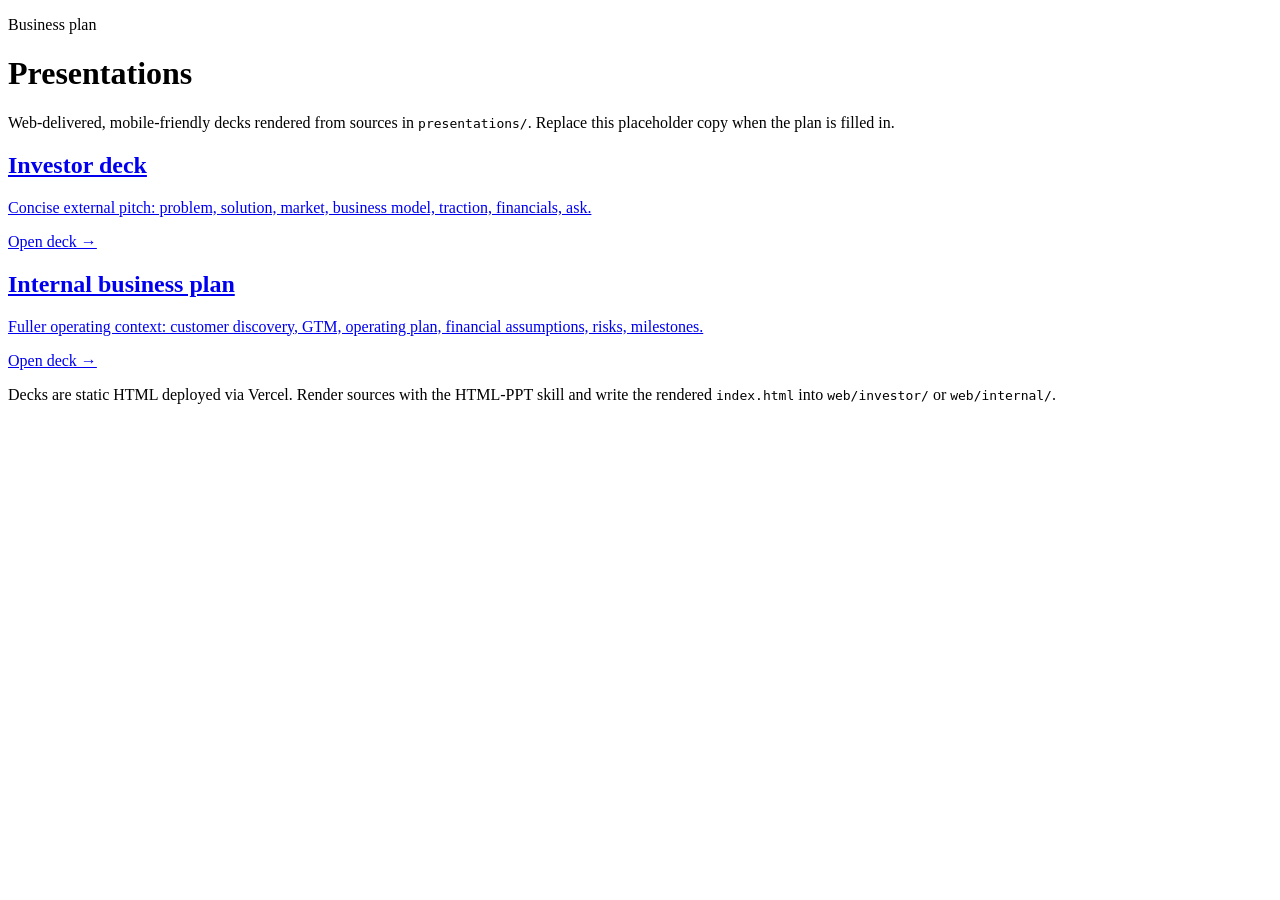
==== web/index.html @ 8c768024 "Initial commit" ====
<!doctype html>
<html lang="en">
  <head>
    <meta charset="utf-8" />
    <meta
      name="viewport"
      content="width=device-width, initial-scale=1, viewport-fit=cover"
    />
    <meta name="color-scheme" content="light dark" />
    <meta name="theme-color" content="#0b1220" />
    <meta name="robots" content="noindex" />
    <title>Business plan presentations</title>
    <link rel="stylesheet" href="/styles/site.css" />
  </head>
  <body>
    <main class="site">
      <header class="site__header">
        <p class="site__eyebrow">Business plan</p>
        <h1 class="site__title">Presentations</h1>
        <p class="site__lede">
          Web-delivered, mobile-friendly decks rendered from sources in
          <code>presentations/</code>. Replace this placeholder copy when the
          plan is filled in.
        </p>
      </header>

      <section class="site__decks" aria-label="Available decks">
        <a class="deck-card" href="/investor/">
          <h2 class="deck-card__title">Investor deck</h2>
          <p class="deck-card__desc">
            Concise external pitch: problem, solution, market, business model,
            traction, financials, ask.
          </p>
          <span class="deck-card__cta">Open deck →</span>
        </a>

        <a class="deck-card" href="/internal/">
          <h2 class="deck-card__title">Internal business plan</h2>
          <p class="deck-card__desc">
            Fuller operating context: customer discovery, GTM, operating plan,
            financial assumptions, risks, milestones.
          </p>
          <span class="deck-card__cta">Open deck →</span>
        </a>
      </section>

      <footer class="site__footer">
        <p>
          Decks are static HTML deployed via Vercel. Render sources with the
          HTML-PPT skill and write the rendered <code>index.html</code> into
          <code>web/investor/</code> or <code>web/internal/</code>.
        </p>
      </footer>
    </main>
  </body>
</html>
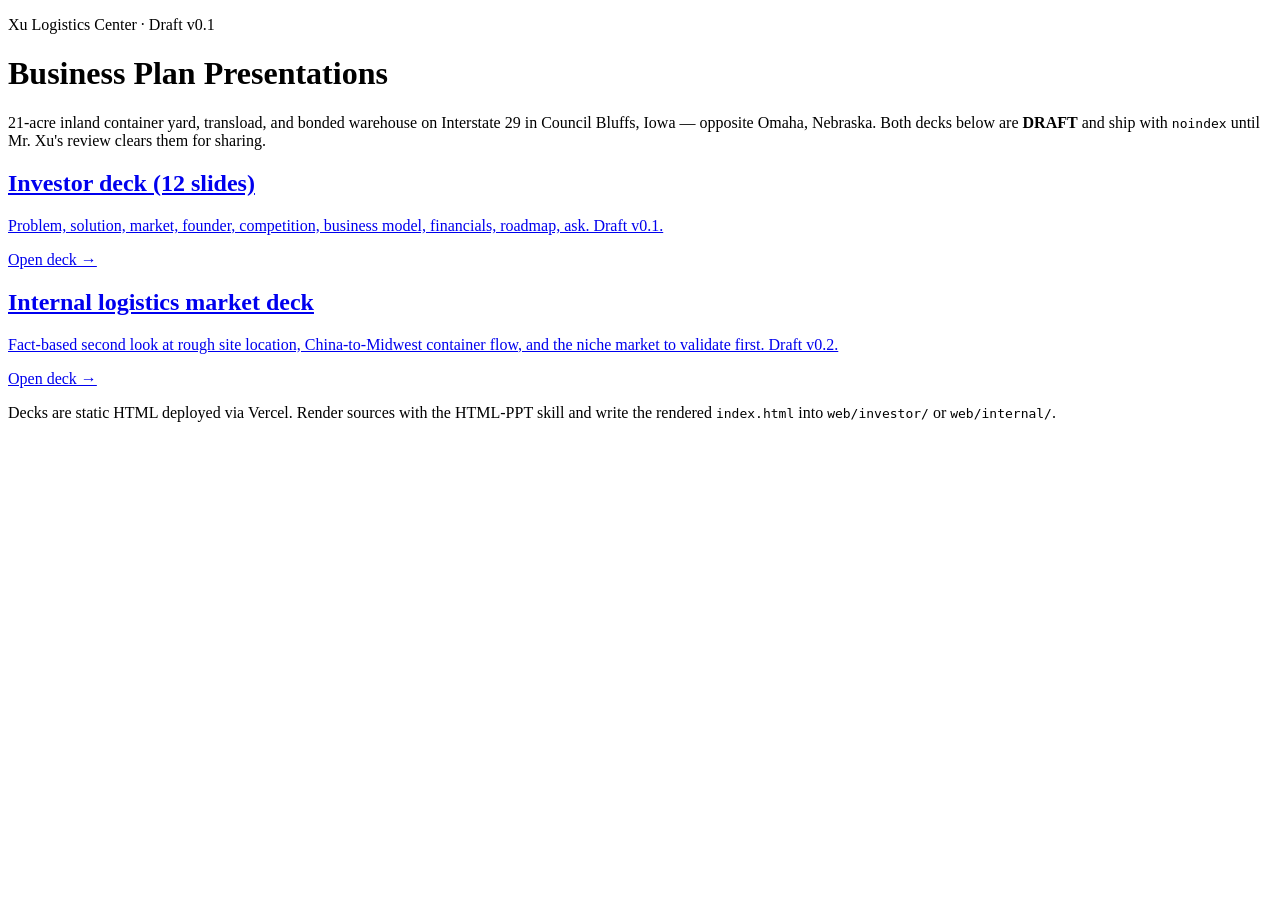
==== commit c8b46bbe: "Draft Xu Logistics Center plan and internal deck" ====
--- a/web/index.html
+++ b/web/index.html
@@ -9,36 +9,37 @@
     <meta name="color-scheme" content="light dark" />
     <meta name="theme-color" content="#0b1220" />
     <meta name="robots" content="noindex" />
-    <title>Business plan presentations</title>
+    <title>Xu Logistics Center — Presentations</title>
     <link rel="stylesheet" href="/styles/site.css" />
   </head>
   <body>
     <main class="site">
       <header class="site__header">
-        <p class="site__eyebrow">Business plan</p>
-        <h1 class="site__title">Presentations</h1>
+        <p class="site__eyebrow">Xu Logistics Center · Draft v0.1</p>
+        <h1 class="site__title">Business Plan Presentations</h1>
         <p class="site__lede">
-          Web-delivered, mobile-friendly decks rendered from sources in
-          <code>presentations/</code>. Replace this placeholder copy when the
-          plan is filled in.
+          21-acre inland container yard, transload, and bonded warehouse on
+          Interstate 29 in Council Bluffs, Iowa — opposite Omaha, Nebraska.
+          Both decks below are <strong>DRAFT</strong> and ship with
+          <code>noindex</code> until Mr. Xu's review clears them for sharing.
         </p>
       </header>
 
       <section class="site__decks" aria-label="Available decks">
         <a class="deck-card" href="/investor/">
-          <h2 class="deck-card__title">Investor deck</h2>
+          <h2 class="deck-card__title">Investor deck (12 slides)</h2>
           <p class="deck-card__desc">
-            Concise external pitch: problem, solution, market, business model,
-            traction, financials, ask.
+            Problem, solution, market, founder, competition, business model,
+            financials, roadmap, ask. Draft v0.1.
           </p>
           <span class="deck-card__cta">Open deck →</span>
         </a>
 
         <a class="deck-card" href="/internal/">
-          <h2 class="deck-card__title">Internal business plan</h2>
+          <h2 class="deck-card__title">Internal logistics market deck</h2>
           <p class="deck-card__desc">
-            Fuller operating context: customer discovery, GTM, operating plan,
-            financial assumptions, risks, milestones.
+            Fact-based second look at rough site location, China-to-Midwest
+            container flow, and the niche market to validate first. Draft v0.2.
           </p>
           <span class="deck-card__cta">Open deck →</span>
         </a>
